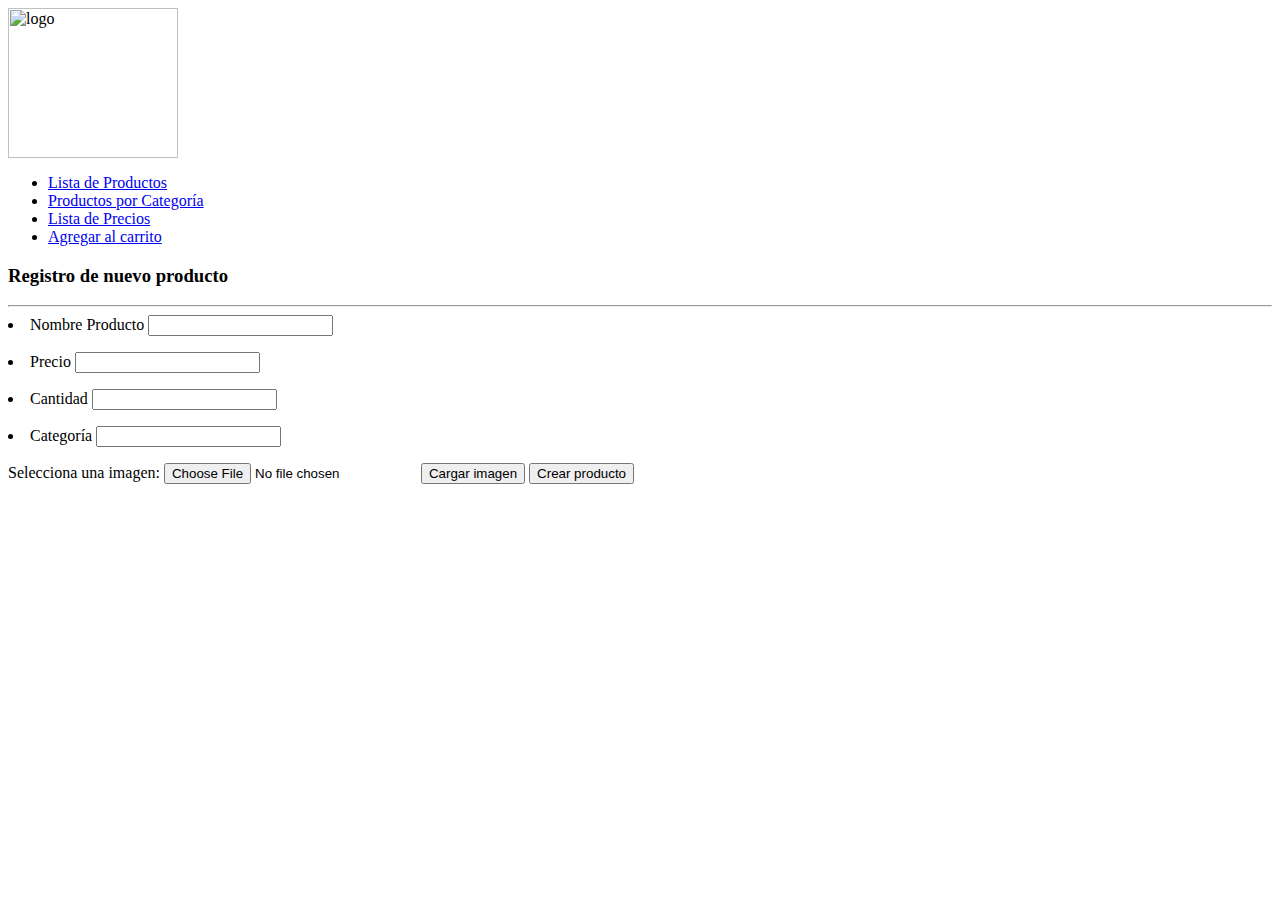
==== html/formulario.html @ a5876fba "primer commit" ====
<html>
  <head>
    
  </head>
  <body>
    <div>
      <img src="E:\IU Digital\Semestre 3\Ingeniería Web 1\MiPrimeraPaginaWeb\html\imagenes\logo_frutas_verduras.jpg" alt="logo" width="170" height="150">
    </div>
    <ul>
      <li>
        <a href="#">Lista de Productos</a>
      </li>
      <li>
        <a href="#">Productos por Categoría</a>
      </li>
      <li>
        <a href="#">Lista de Precios</a>
        <li>
          <a href="#">Agregar al carrito</a>
        </li>
      </li>
    </ul>
    <h3>Registro de nuevo producto</h3>
    <hr/>
    <form>
      <li>
        <label >Nombre Producto</label>
        <input type="text" id="nombreProducto">
      </li>
      <p></p>
      <li>
      <label >Precio </label>
      <input type="number" id="precioProducto">
      </li>
      <p></p>
      <li>
      <label >Cantidad</label>
      <input type="number" id="cantidadProducto">
      </li>
      <p></p>
      <li>
      <label >Categoría</label>
      <input type="text" id="categoriaProducto">
      </li>
      <p></p>
        <label for="imagen">Selecciona una imagen:</label>
        <input type="file" name="imagen" id="imagen">
        <input type="submit" value="Cargar imagen">
      <button> Crear producto </button>
      
    </form>

    
  </body>
</html>
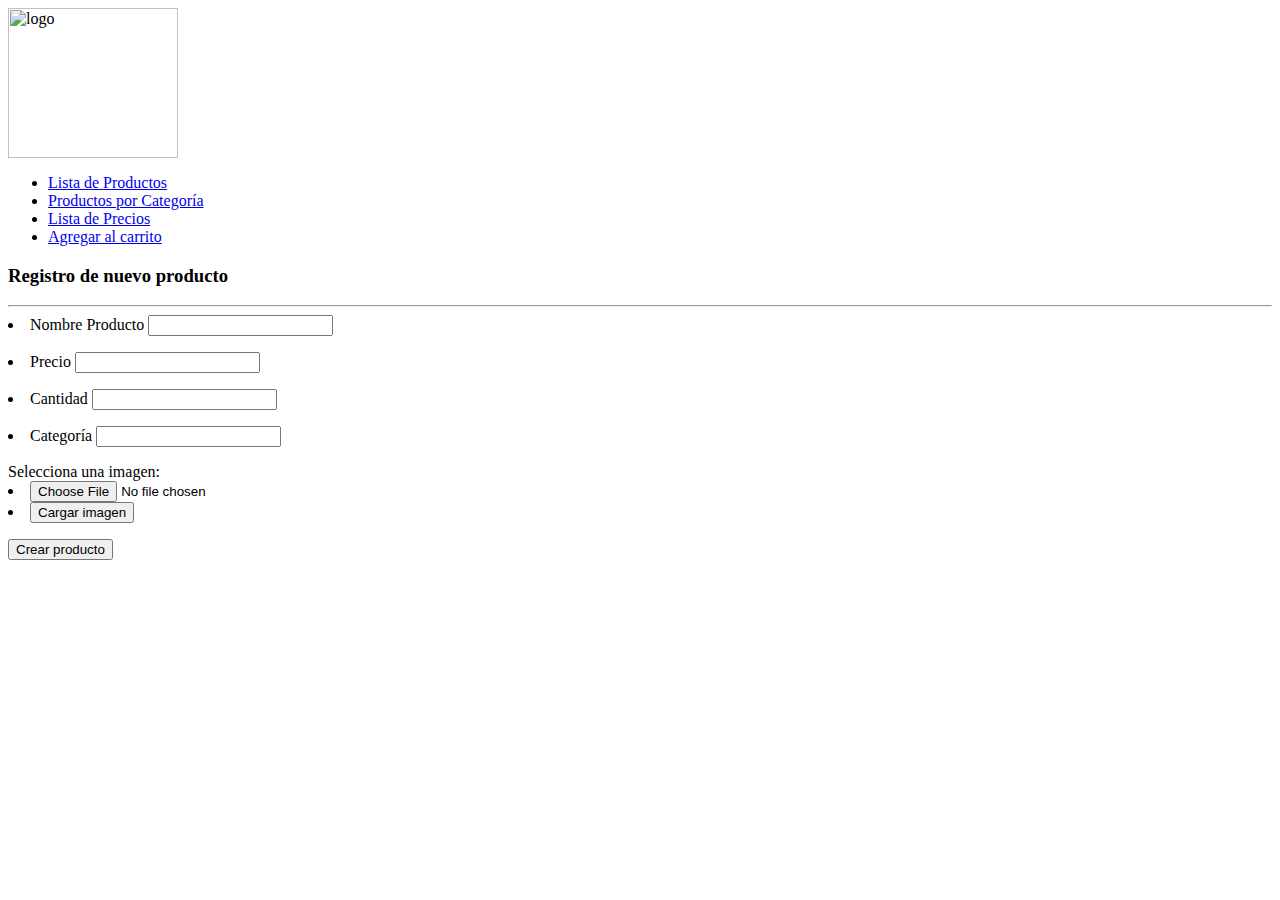
==== commit 705b7fa6: "add: style formulario" ====
--- a/html/formulario.html
+++ b/html/formulario.html
@@ -1,6 +1,6 @@
 <html>
   <head>
-    
+    <link rel="stylesheet" href="E:\IU Digital\Semestre 3\Ingeniería Web 1\MiPrimeraPaginaWeb\css/style formulario.css">
   </head>
   <body>
     <div>
@@ -44,8 +44,9 @@
       </li>
       <p></p>
         <label for="imagen">Selecciona una imagen:</label>
-        <input type="file" name="imagen" id="imagen">
-        <input type="submit" value="Cargar imagen">
+        <li><input type="file" name="imagen" id="imagen"></li>
+        <Li><input type="submit" value="Cargar imagen"></Li>
+        <p></p>
       <button> Crear producto </button>
       
     </form>
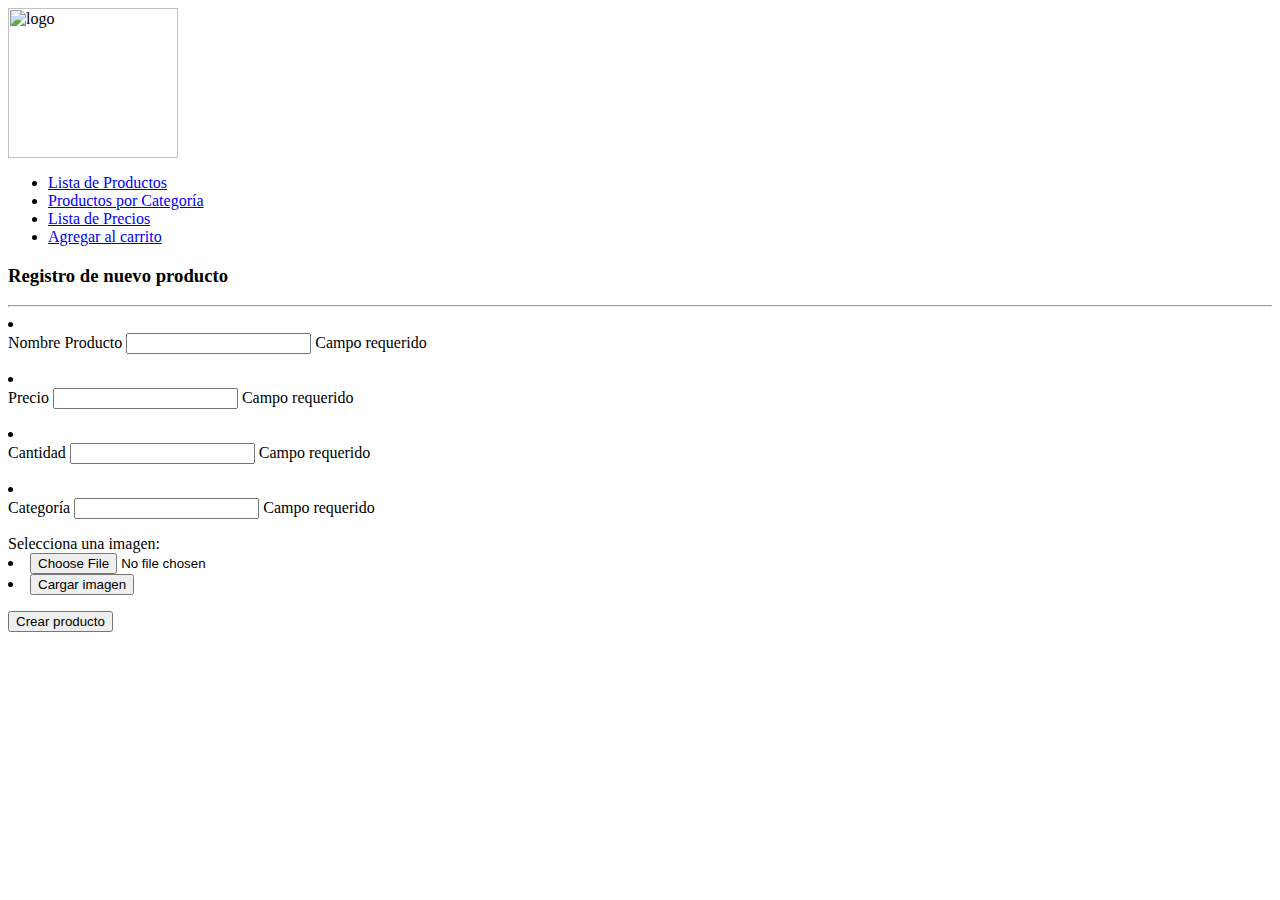
==== commit 39a3fd1a: "Primer commit" ====
--- a/html/formulario.html
+++ b/html/formulario.html
@@ -24,33 +24,52 @@
     <hr/>
     <form>
       <li>
-        <label >Nombre Producto</label>
-        <input type="text" id="nombreProducto">
+        <div class="campo-formulario">
+          <label >Nombre Producto</label>
+          <input type="text" id="nombreProducto">
+          <span class="campo-requerido">Campo requerido</span>
+        </div>
       </li>
       <p></p>
+      <p></p>
       <li>
-      <label >Precio </label>
-      <input type="number" id="precioProducto">
+        <div class="campo-formulario">
+          <label >Precio </label>
+          <input type="number" id="precioProducto">
+          <span class="campo-requerido">Campo requerido</span>
+        </div>
       </li>
       <p></p>
+      <p></p>
       <li>
-      <label >Cantidad</label>
-      <input type="number" id="cantidadProducto">
+        <div class="campo-formulario">
+          <label >Cantidad</label>
+          <input type="number" id="cantidadProducto">
+          <span class="campo-requerido">Campo requerido</span>
+        </div>
+      
       </li>
       <p></p>
+      <p></p>
       <li>
-      <label >Categoría</label>
-      <input type="text" id="categoriaProducto">
+        <div class="campo-formulario">
+          <label >Categoría</label>
+          <input type="text" id="categoriaProducto">
+          <span class="campo-requerido">Campo requerido</span>
+        </div>
       </li>
+      <p></p>
       <p></p>
         <label for="imagen">Selecciona una imagen:</label>
         <li><input type="file" name="imagen" id="imagen"></li>
         <Li><input type="submit" value="Cargar imagen"></Li>
         <p></p>
+        <p></p>
       <button> Crear producto </button>
       
     </form>
 
-    
+  <script src="E:\IU Digital\Semestre 3\Ingeniería Web 1\MiPrimeraPaginaWeb\js\validacionesFormulario.js"></script>
   </body>
+
 </html>